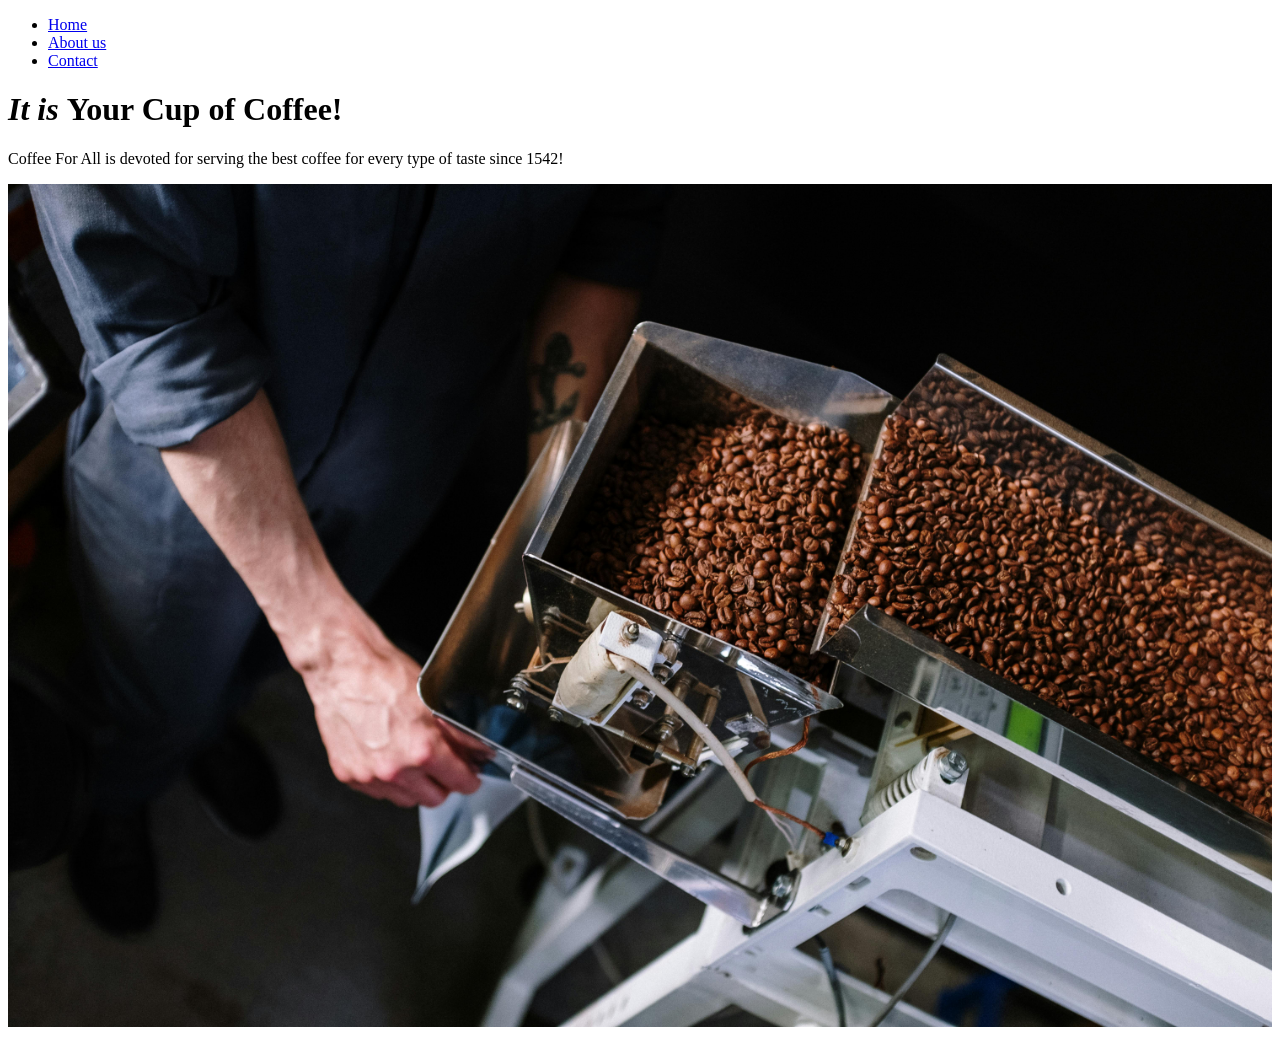
==== semantic/coffee-shop-website-semantic/about.html @ f1087992 "Initial commit- HTML exercises" ====
<!doctype html>
<html lang="en">
  <head>
    <meta charset="UTF-8" />
    <meta name="viewport" content="width=device-width, initial-scale=1.0" />
    <title>About Us</title>
  </head>
  <body>
    <header>
      <nav>
        <ul>
          <li><a href="index.html">Home</a></li>
          <li><a href="about.html">About us</a></li>
          <li><a href="contact.html">Contact</a></li>
        </ul>
      </nav>
    </header>
    <h1><em> It is </em> Your Cup of Coffee!</h1>
    <div>
      <p>
        Coffee For All is devoted for serving the best coffee for every type of
        taste since 1542!
      </p>
    </div>
    <div>
      <img
        src="/coffee-shop-website/roasting machine.jpg"
        alt="picture by cottonbro studio"
        width="100%"
      />
    </div>
  </body>
</html>
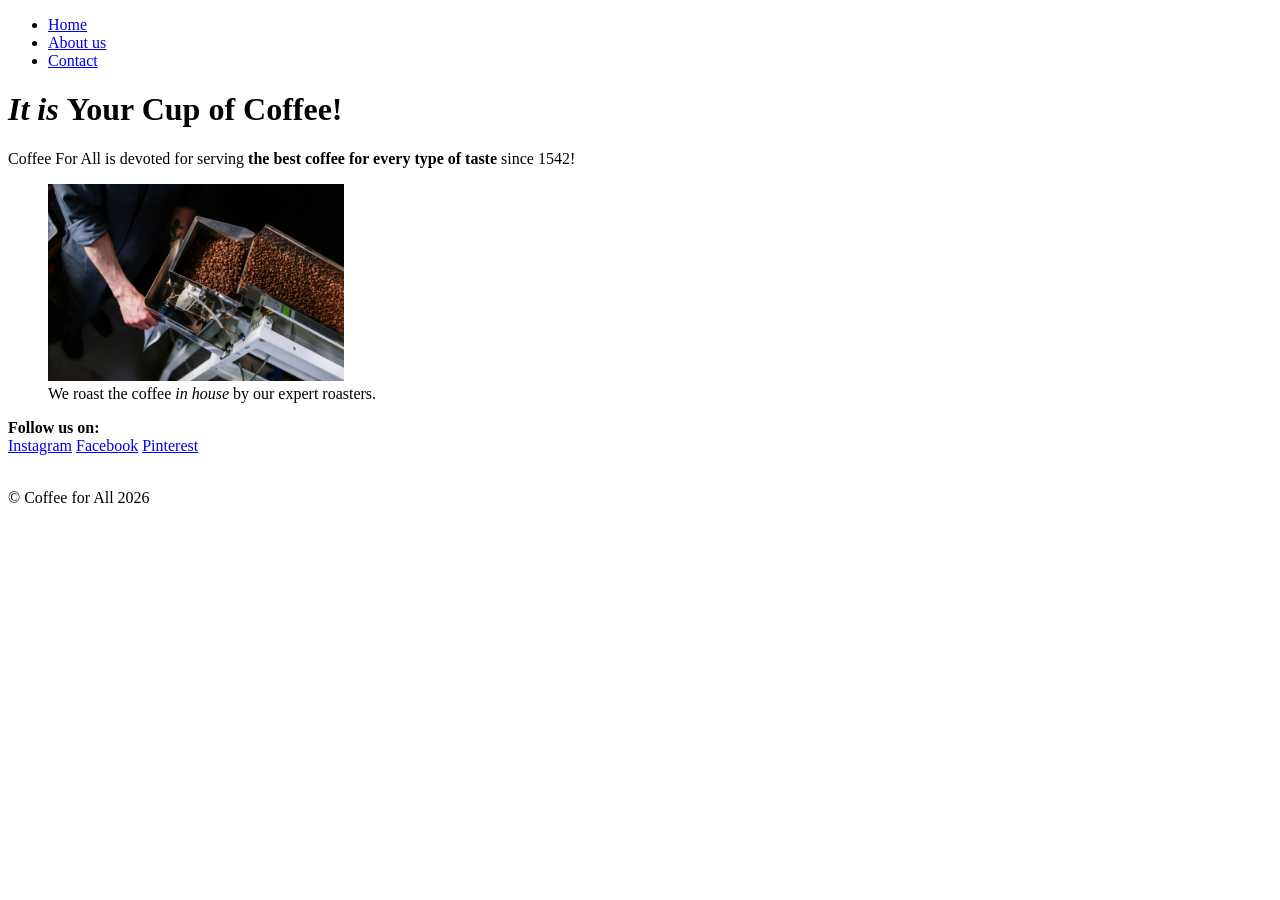
==== commit 69e04103: "Fixed images size" ====
--- a/semantic/coffee-shop-website-semantic/about.html
+++ b/semantic/coffee-shop-website-semantic/about.html
@@ -14,20 +14,34 @@
           <li><a href="contact.html">Contact</a></li>
         </ul>
       </nav>
+      <h1><em> It is </em> Your Cup of Coffee!</h1>
     </header>
-    <h1><em> It is </em> Your Cup of Coffee!</h1>
-    <div>
+
+    <section>
       <p>
-        Coffee For All is devoted for serving the best coffee for every type of
-        taste since 1542!
+        Coffee For All is devoted for serving
+        <strong>the best coffee for every type of taste</strong> since 1542!
       </p>
-    </div>
-    <div>
-      <img
-        src="/coffee-shop-website/roasting machine.jpg"
-        alt="picture by cottonbro studio"
-        width="100%"
-      />
-    </div>
+    </section>
+    <section>
+      <figure>
+        <img
+          src="/coffee-shop-website/roasting machine.jpg"
+          alt="picture by cottonbro studio"
+          width="25%"
+        />
+        <figcaption>
+          We roast the coffee <em>in house</em> by our expert roasters.
+        </figcaption>
+      </figure>
+    </section>
+    <footer>
+      <b>Follow us on:</b> <br />
+      <a href="https://www.instagram.com/" target="_blank">Instagram</a>
+      <a href="https://www.facebook.com/" target="_blank">Facebook</a>
+      <a href="https://www.pinterest.com/" target="_blank">Pinterest</a>
+      <br /><br />
+      <p>© Coffee for All 2026</p>
+    </footer>
   </body>
 </html>
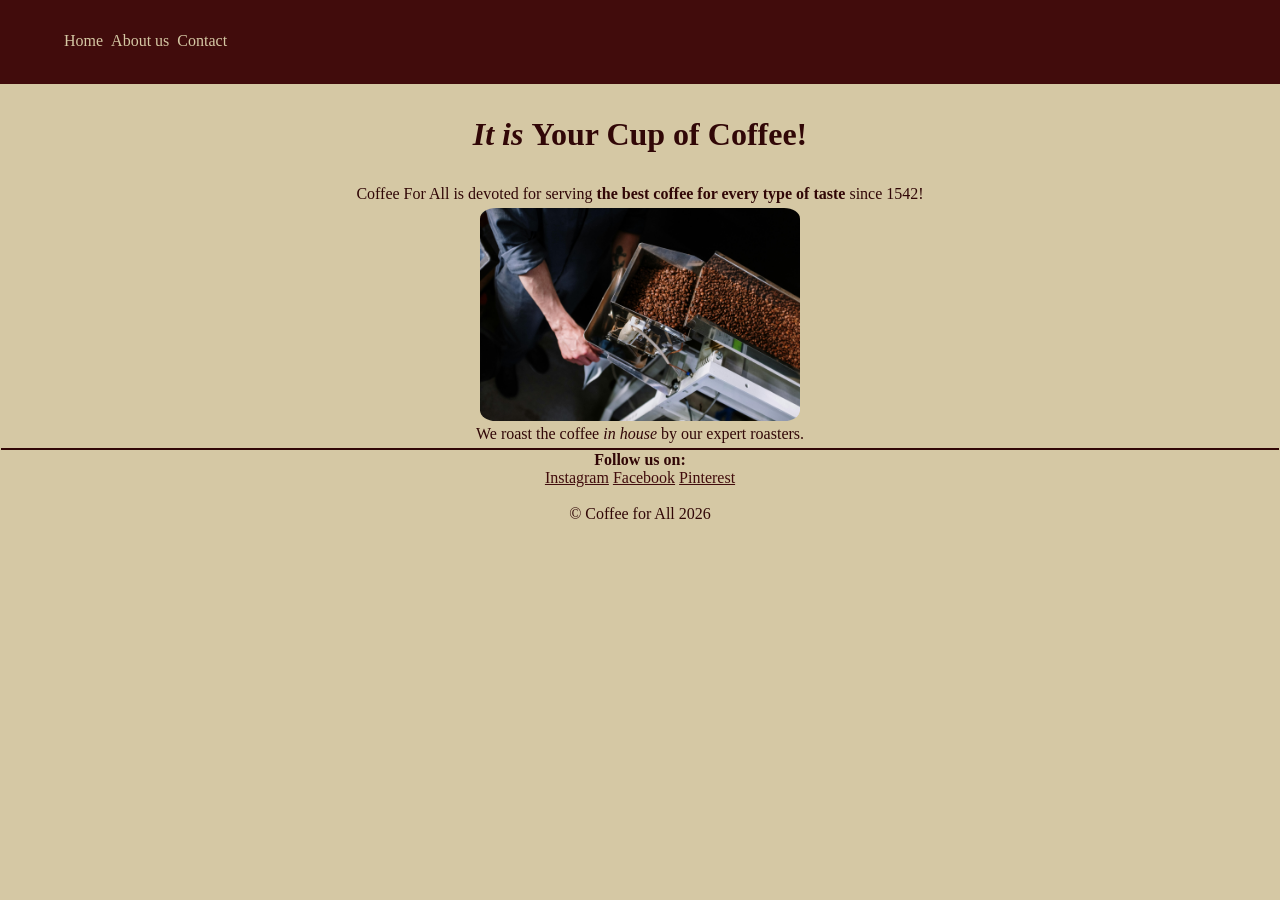
==== commit 534d6b06: "Added CSS" ====
--- a/semantic/coffee-shop-website-semantic/about.html
+++ b/semantic/coffee-shop-website-semantic/about.html
@@ -4,6 +4,7 @@
     <meta charset="UTF-8" />
     <meta name="viewport" content="width=device-width, initial-scale=1.0" />
     <title>About Us</title>
+    <link rel="stylesheet" href="styles-coffee.css" />
   </head>
   <body>
     <header>
@@ -16,25 +17,26 @@
       </nav>
       <h1><em> It is </em> Your Cup of Coffee!</h1>
     </header>
-
-    <section>
-      <p>
-        Coffee For All is devoted for serving
-        <strong>the best coffee for every type of taste</strong> since 1542!
-      </p>
-    </section>
-    <section>
-      <figure>
-        <img
-          src="/coffee-shop-website/roasting machine.jpg"
-          alt="picture by cottonbro studio"
-          width="25%"
-        />
-        <figcaption>
-          We roast the coffee <em>in house</em> by our expert roasters.
-        </figcaption>
-      </figure>
-    </section>
+    <main>
+      <section>
+        <p>
+          Coffee For All is devoted for serving
+          <strong>the best coffee for every type of taste</strong> since 1542!
+        </p>
+      </section>
+      <section>
+        <figure>
+          <img
+            src="/coffee-shop-website/roasting machine.jpg"
+            alt="picture by cottonbro studio"
+            width="25%"
+          />
+          <figcaption>
+            We roast the coffee <em>in house</em> by our expert roasters.
+          </figcaption>
+        </figure>
+      </section>
+    </main>
     <footer>
       <b>Follow us on:</b> <br />
       <a href="https://www.instagram.com/" target="_blank">Instagram</a>
--- a/semantic/coffee-shop-website-semantic/styles-coffee.css
+++ b/semantic/coffee-shop-website-semantic/styles-coffee.css
@@ -0,0 +1,116 @@
+* {
+  padding: 0;
+  margin: 0;
+  box-sizing: border-box;
+}
+body {
+  font-family: Georgia, 'Times New Roman', Times, serif;
+  background-color: #d5c8a4;
+  text-align: center;
+  color: #310707;
+}
+header h1 {
+  margin: 2rem;
+}
+nav {
+  background-color: #410c0c;
+  color: #d5c8a4;
+  padding: 2rem 4rem;
+  border-bottom: 2px solid #410c0c;
+  text-align: center;
+  justify-items: center;
+}
+nav ul {
+  display: flex;
+  list-style: none;
+}
+nav li {
+  padding-right: 8px;
+}
+
+nav a {
+  color: #d5c8a4;
+  text-decoration: none;
+  padding-left: 0;
+  margin: 0;
+}
+nav a:hover {
+  color: #410c0c;
+  background-color: beige;
+  size: 1px;
+  border-radius: 4px;
+}
+main {
+  margin: 1px;
+
+  border-bottom: 2px solid #310707;
+}
+main a {
+  color: #410c0c;
+  /* color: #d5c8a4; */
+  text-decoration: none;
+  padding-left: 0;
+  margin: 0;
+}
+main a:hover {
+  color: beige;
+  background-color: #410c0c;
+  size: 1px;
+  border-radius: 4px;
+}
+
+ul {
+  list-style: none;
+}
+footer {
+  padding: 0rem 0rem 4rem;
+  text-align: center;
+}
+footer a {
+  color: #410c0c;
+
+  /* text-decoration: none; */
+  padding-left: 0;
+  margin: 0;
+}
+footer a:hover {
+  color: beige;
+  background-color: #410c0c;
+  size: 1px;
+  border-radius: 4px;
+}
+img {
+  border-radius: 5%;
+}
+figure {
+  padding-top: 5px;
+  padding-bottom: 5px;
+}
+fieldset {
+  border-color: #410c0c;
+  border-radius: 4px;
+}
+input,
+textarea {
+  background-color: #dec88b;
+  border-color: #410c0c;
+  border-radius: 4px;
+}
+
+button {
+  color: inherit;
+  background-color: #dec88b;
+  border-color: #410c0c;
+  padding: 10px;
+  border-radius: 4px;
+  margin-bottom: 5px;
+}
+button:hover {
+  color: beige;
+  background-color: #410c0c;
+  size: 1px;
+  border-radius: 4px;
+}
+.hLegend {
+  margin: 0;
+}
